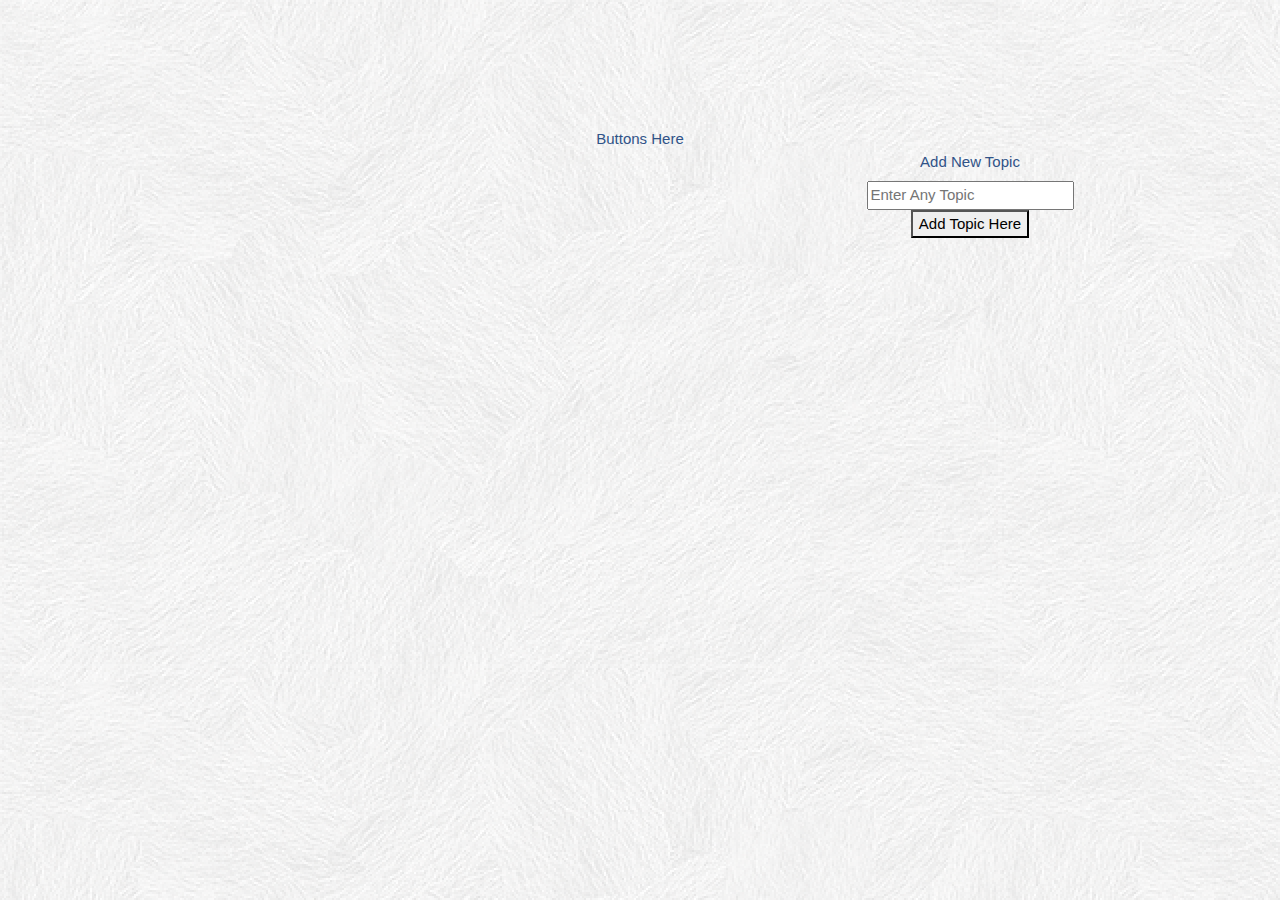
==== index.html @ d4026b8d "Update all displaygif function" ====
<!DOCTYPE html>
<html lang="en">
<head>
    <meta charset="UTF-8">
    <meta name="viewport" content="width=device-width, initial-scale=1.0">
    <meta http-equiv="X-UA-Compatible" content="ie=edge">
    <title>Giftastic</title>
    <link rel="stylesheet" href="https://stackpath.bootstrapcdn.com/bootstrap/4.3.1/css/bootstrap.min.css" >
   <link rel="stylesheet" href="assets/css/style.css">
 <!--    <link rel="stylesheet" href="assets/css/reset.css">-->
</head>
<script src="https://code.jquery.com/jquery-3.3.1.slim.min.js" ></script>

<body>

    <div class="container">
        <div class="row" >
            <div class="col-md-12" id="buttonArea">Buttons Here</div>
        </div>
        <div class="row">
            <div class="col-md-8" id="gifGrid">
                       <!-- create grid dynamically -->
            </div>
            <div class="col-md-4" id="TopicAdd">
                        <!-- area to add new element or tag -->
                        <div><label  id="topicLbl" class="topicLbl"> Add New Topic </label></div>
                        <div><input type="text" id="topicTxt" class="topic" placeholder="Enter Any Topic"> </div>
                        <div><button id="addTopic" class="addTopic" type="submit" value="Add Topic Here!">Add Topic Here</button> </div>
                         
           
                
             </div>

        </div>
    </div>


    
</body>
<script src="assets/javascript/app.js" ></script>
</html>
---- assets/css/style.css ----
body{

    background-image: url("../image/subtle_white_feathers_@2X.png");
    text-align: center;
    font-size: 15px;
    color :  #305388; 
    
    
}

.container{

    width: 960px;
    min-height: 80%;
    box-sizing: border-box;
    padding: 5% 0;
    margin: 5% auto;
    
}


.topicButton{
  display : inline-flex;
  border: 0;
  color : #f4edb5;
  background-color: #305388;
  margin : 10px 10px 10px 10px;
}

h1 {
    margin-bottom: 50px;
    color: #ffffff;
  }
  
  h2 {
    margin-bottom: 25px;
    font-size: 35px;
    color :  #f4edb5; 
}
  
   
  #topicButton {
    margin-top: 10%;
    background: #1d2e64;
    border: 2px solid #f4edb5;
  }

  #finish {
    margin-top: 10%;
    background: #f4edb5;
    border: 2px solid #1d2e64;
  }
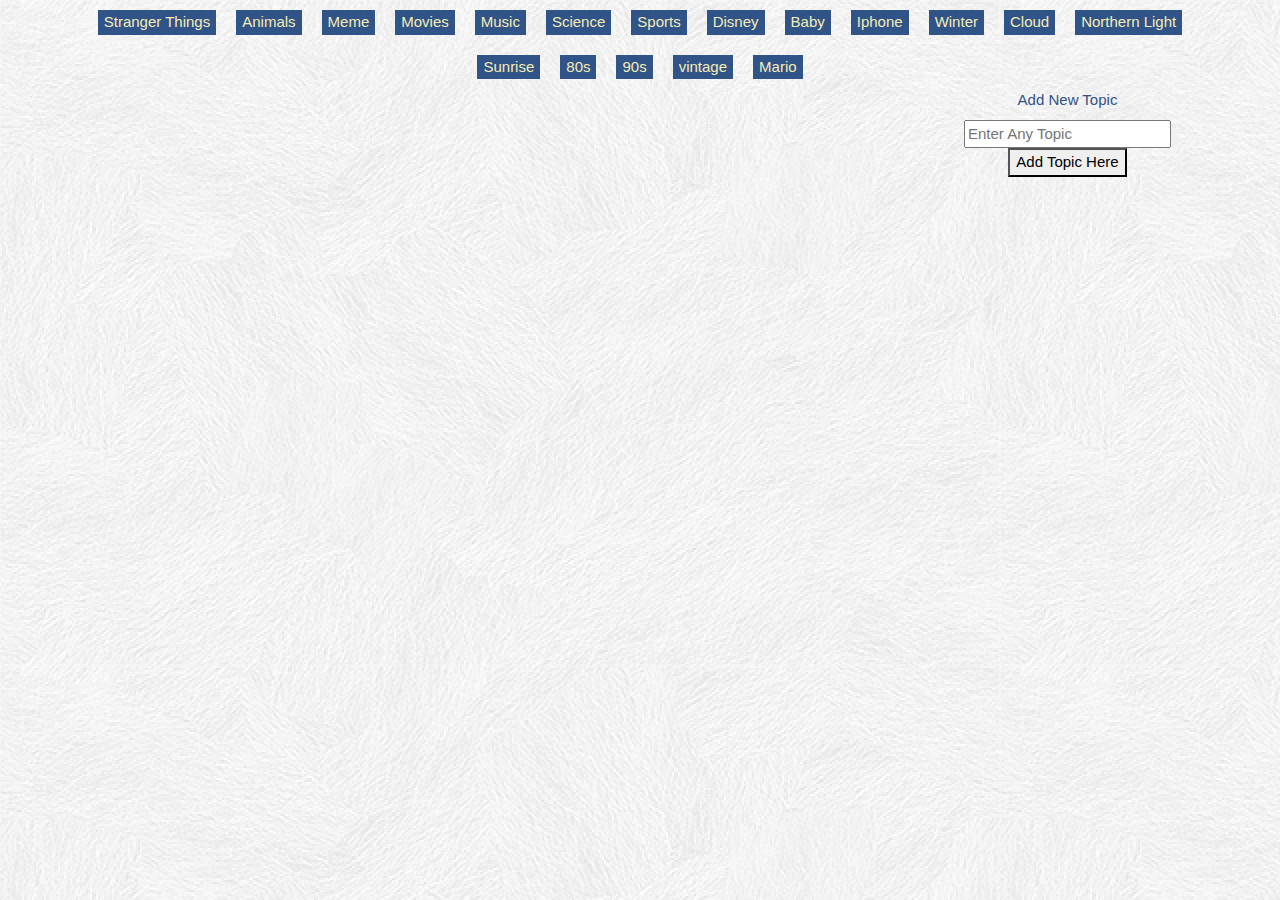
==== commit 799d8f3e: "Updated displaygif function with new p tag and img tag" ====
--- a/index.html
+++ b/index.html
@@ -8,27 +8,31 @@
     <link rel="stylesheet" href="https://stackpath.bootstrapcdn.com/bootstrap/4.3.1/css/bootstrap.min.css" >
    <link rel="stylesheet" href="assets/css/style.css">
  <!--    <link rel="stylesheet" href="assets/css/reset.css">-->
+ 
+ 
 </head>
-<script src="https://code.jquery.com/jquery-3.3.1.slim.min.js" ></script>
-
 <body>
 
     <div class="container">
+        
         <div class="row" >
-            <div class="col-md-12" id="buttonArea">Buttons Here</div>
+            <div class="col-md-12" id="buttonArea"></div>
         </div>
-        <div class="row">
-            <div class="col-md-8" id="gifGrid">
+        <div class="row d-flex">
+            <div class="col-md-9" id="">
                        <!-- create grid dynamically -->
+                       <div class="row" id="gifGrid">
+
+                       </div>
             </div>
-            <div class="col-md-4" id="TopicAdd">
+            <div class="col-md-3" id="TopicAdd">
                         <!-- area to add new element or tag -->
                         <div><label  id="topicLbl" class="topicLbl"> Add New Topic </label></div>
                         <div><input type="text" id="topicTxt" class="topic" placeholder="Enter Any Topic"> </div>
                         <div><button id="addTopic" class="addTopic" type="submit" value="Add Topic Here!">Add Topic Here</button> </div>
                          
            
-                
+                       
              </div>
 
         </div>
@@ -37,5 +41,8 @@
 
     
 </body>
-<script src="assets/javascript/app.js" ></script>
+<script src="https://cdnjs.cloudflare.com/ajax/libs/jquery/3.2.1/jquery.min.js" ></script>  
+ <script src="assets/javascript/app.js" ></script>
+
+
 </html>--- a/assets/css/style.css
+++ b/assets/css/style.css
@@ -8,15 +8,7 @@
     
 }
 
-.container{
 
-    width: 960px;
-    min-height: 80%;
-    box-sizing: border-box;
-    padding: 5% 0;
-    margin: 5% auto;
-    
-}
 
 
 .topicButton{
@@ -26,6 +18,8 @@
   background-color: #305388;
   margin : 10px 10px 10px 10px;
 }
+
+
 
 h1 {
     margin-bottom: 50px;
